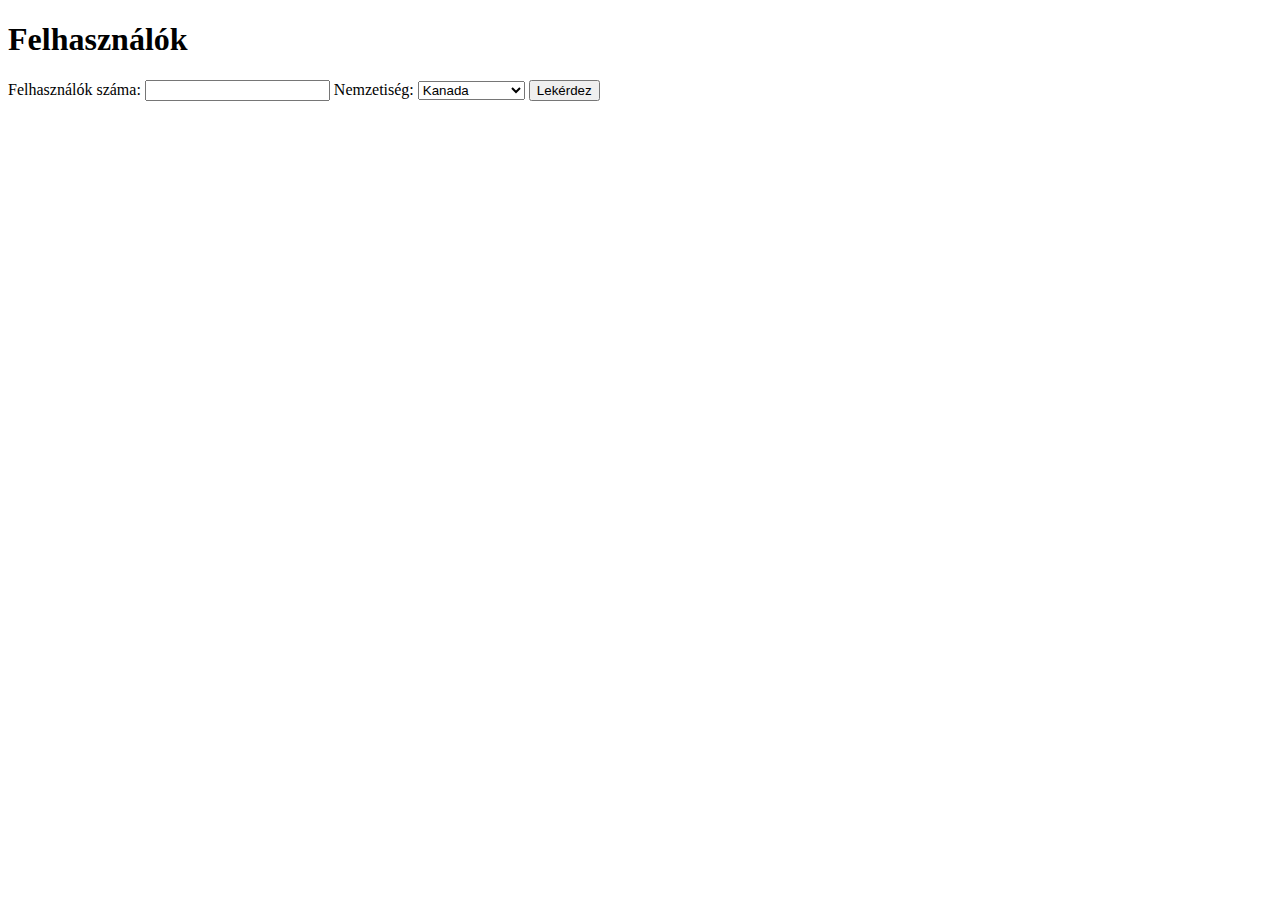
==== index.html @ 3deeab4f "Feladat sablon" ====
<!DOCTYPE html>
<html lang="en">
<head>
    <meta charset="UTF-8">
    <meta name="viewport" content="width=device-width, initial-scale=1.0">
    <title>RandomUser</title>
    <link rel="stylesheet" href="style.css">
</head>
<body>
    <h1>
        Felhasználók
    </h1>
    <form action="#">
        <label>
            Felhasználók száma:
            <input type="text" name="results" required>
        </label>
        <label>
            Nemzetiség:
            <select name="nat">
                <option value="CA">Kanada</option>
                <option value="CH">Svájc</option>
                <option value="DE">Németország</option>
                <option value="FR">Franciaország</option>
                <option value="US">USA</option>
            </select>
        </label>
        <input type="submit" value="Lekérdez">
    </form>
    <script src="randomuser.js"></script>
</body>
</html>
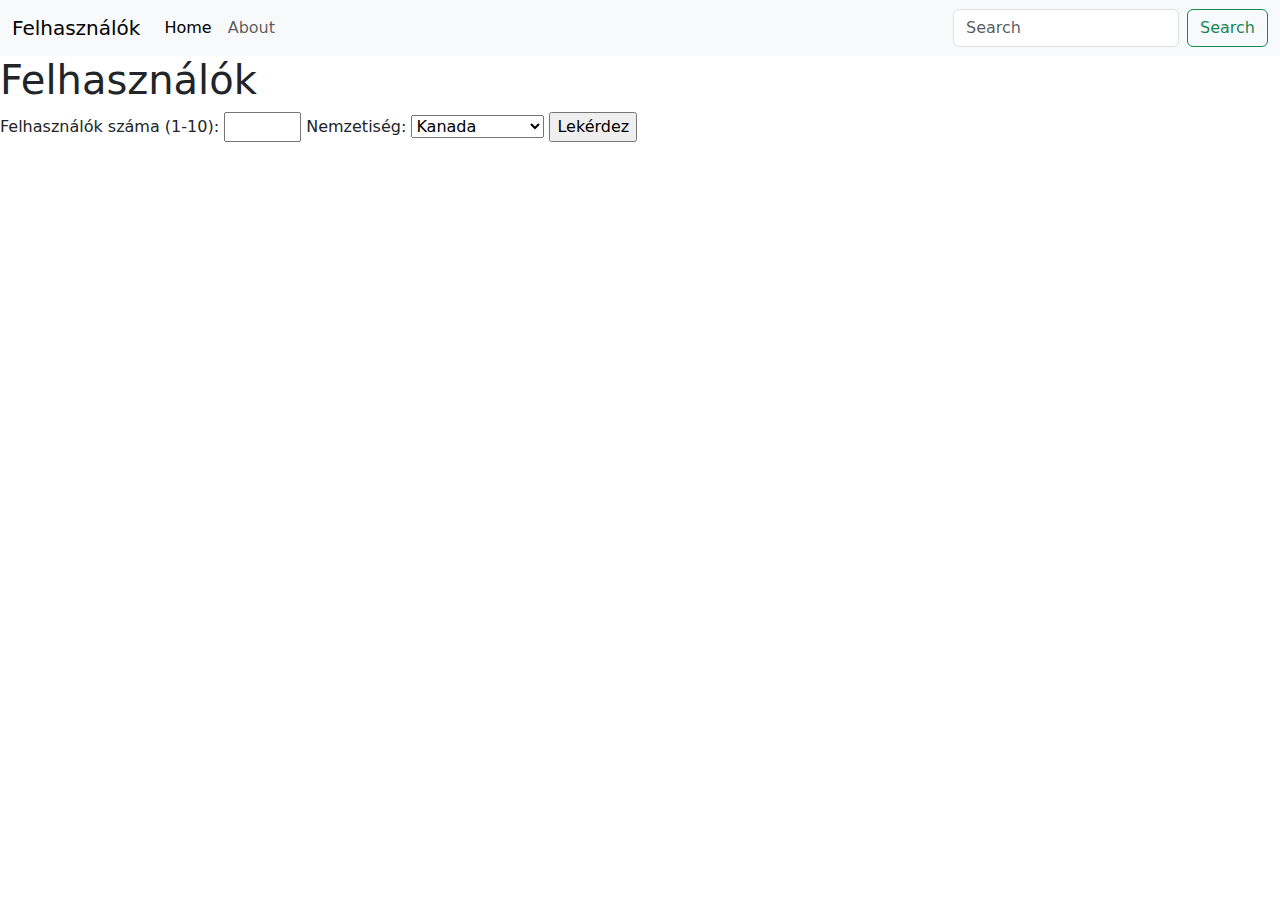
==== commit 50327e26: "Bootstra beillesztés" ====
--- a/index.html
+++ b/index.html
@@ -1,19 +1,44 @@
 <!DOCTYPE html>
 <html lang="en">
+
 <head>
     <meta charset="UTF-8">
     <meta name="viewport" content="width=device-width, initial-scale=1.0">
     <title>RandomUser</title>
-    <link rel="stylesheet" href="style.css">
+    <link href="https://cdn.jsdelivr.net/npm/bootstrap@5.3.3/dist/css/bootstrap.min.css" rel="stylesheet"
+        integrity="sha384-QWTKZyjpPEjISv5WaRU9OFeRpok6YctnYmDr5pNlyT2bRjXh0JMhjY6hW+ALEwIH" crossorigin="anonymous">
 </head>
+
 <body>
+    <nav class="navbar navbar-expand-sm bg-body-tertiary">
+        <div class="container-fluid">
+          <a class="navbar-brand" href="#">Felhasználók</a>
+          <button class="navbar-toggler" type="button" data-bs-toggle="collapse" data-bs-target="#navbarSupportedContent" aria-controls="navbarSupportedContent" aria-expanded="false" aria-label="Toggle navigation">
+            <span class="navbar-toggler-icon"></span>
+          </button>
+          <div class="collapse navbar-collapse" id="navbarSupportedContent">
+            <ul class="navbar-nav me-auto mb-2 mb-lg-0">
+              <li class="nav-item">
+                <a class="nav-link active" aria-current="page" href="#">Home</a>
+              </li>
+              <li class="nav-item">
+                <a class="nav-link" href="about.html">About</a>
+              </li>
+            </ul>
+            <form class="d-flex" role="search">
+              <input class="form-control me-2" type="search" placeholder="Search" aria-label="Search">
+              <button class="btn btn-outline-success" type="submit">Search</button>
+            </form>
+          </div>
+        </div>
+      </nav>
     <h1>
         Felhasználók
     </h1>
     <form action="#">
         <label>
-            Felhasználók száma:
-            <input type="text" name="results" required>
+            Felhasználók száma (1-10):
+            <input type="number" min="1" step="1" max="10" name="results" required>
         </label>
         <label>
             Nemzetiség:
@@ -27,6 +52,11 @@
         </label>
         <input type="submit" value="Lekérdez">
     </form>
+    <section class="js-users"></section>
+    <script src="https://cdn.jsdelivr.net/npm/bootstrap@5.3.3/dist/js/bootstrap.bundle.min.js"
+        integrity="sha384-YvpcrYf0tY3lHB60NNkmXc5s9fDVZLESaAA55NDzOxhy9GkcIdslK1eN7N6jIeHz"
+        crossorigin="anonymous"></script>
     <script src="randomuser.js"></script>
 </body>
+
 </html>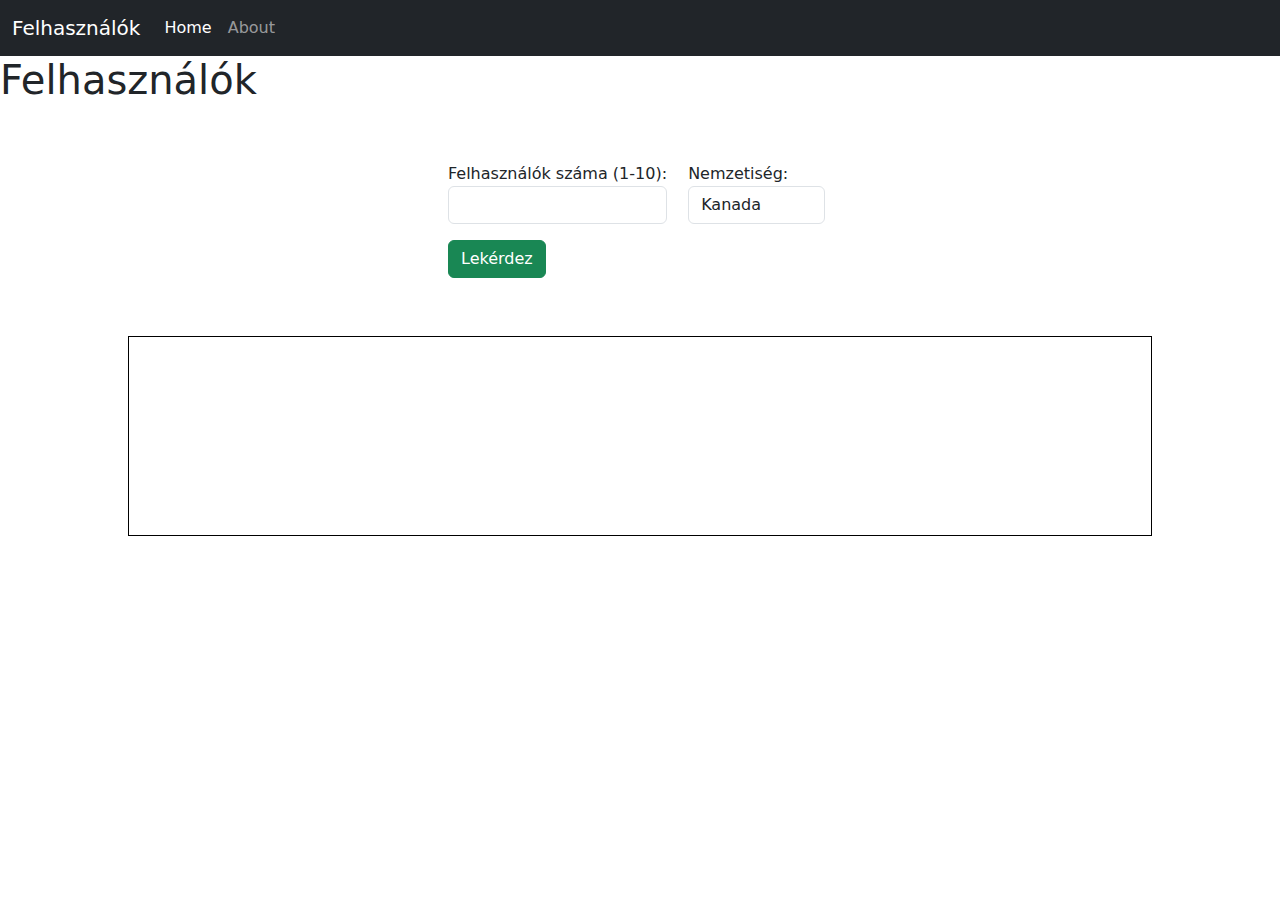
==== commit c1f5d7cf: "Alap design kész, a program működik" ====
--- a/index.html
+++ b/index.html
@@ -7,10 +7,11 @@
     <title>RandomUser</title>
     <link href="https://cdn.jsdelivr.net/npm/bootstrap@5.3.3/dist/css/bootstrap.min.css" rel="stylesheet"
         integrity="sha384-QWTKZyjpPEjISv5WaRU9OFeRpok6YctnYmDr5pNlyT2bRjXh0JMhjY6hW+ALEwIH" crossorigin="anonymous">
+    <link rel="stylesheet" href="style.css">
 </head>
 
 <body>
-    <nav class="navbar navbar-expand-sm bg-body-tertiary">
+    <nav class="navbar navbar-expand-sm navbar-dark bg-dark">
         <div class="container-fluid">
           <a class="navbar-brand" href="#">Felhasználók</a>
           <button class="navbar-toggler" type="button" data-bs-toggle="collapse" data-bs-target="#navbarSupportedContent" aria-controls="navbarSupportedContent" aria-expanded="false" aria-label="Toggle navigation">
@@ -19,16 +20,12 @@
           <div class="collapse navbar-collapse" id="navbarSupportedContent">
             <ul class="navbar-nav me-auto mb-2 mb-lg-0">
               <li class="nav-item">
-                <a class="nav-link active" aria-current="page" href="#">Home</a>
+                <a class="nav-link active" aria-current="page" href="index.html">Home</a>
               </li>
               <li class="nav-item">
                 <a class="nav-link" href="about.html">About</a>
               </li>
             </ul>
-            <form class="d-flex" role="search">
-              <input class="form-control me-2" type="search" placeholder="Search" aria-label="Search">
-              <button class="btn btn-outline-success" type="submit">Search</button>
-            </form>
           </div>
         </div>
       </nav>
@@ -36,13 +33,13 @@
         Felhasználók
     </h1>
     <form action="#">
-        <label>
+        <label class="m-2">
             Felhasználók száma (1-10):
-            <input type="number" min="1" step="1" max="10" name="results" required>
+            <input class="form-control" type="number" min="1" step="1" max="10" name="results" required>
         </label>
-        <label>
+        <label class="m-2">
             Nemzetiség:
-            <select name="nat">
+            <select class="form-control" name="nat">
                 <option value="CA">Kanada</option>
                 <option value="CH">Svájc</option>
                 <option value="DE">Németország</option>
@@ -50,9 +47,9 @@
                 <option value="US">USA</option>
             </select>
         </label>
-        <input type="submit" value="Lekérdez">
+        <input type="submit" value="Lekérdez" class="btn btn-success m-2">
     </form>
-    <section class="js-users"></section>
+    <section class="js-users users p-3"></section>
     <script src="https://cdn.jsdelivr.net/npm/bootstrap@5.3.3/dist/js/bootstrap.bundle.min.js"
         integrity="sha384-YvpcrYf0tY3lHB60NNkmXc5s9fDVZLESaAA55NDzOxhy9GkcIdslK1eN7N6jIeHz"
         crossorigin="anonymous"></script>
--- a/style.css
+++ b/style.css
@@ -0,0 +1,21 @@
+form {
+    width: 400px;
+    margin: 50px auto;
+}
+
+.users {
+    width: 80%;
+    border: 1px solid black;
+    margin: 0 auto;
+    min-height: 200px;
+    display: flex;
+    flex-wrap: wrap;
+    justify-content: space-evenly;
+}
+
+.user {
+    display: flex;
+    flex-direction: column;
+    align-items: center;
+    font-size: 0.625rem;
+}